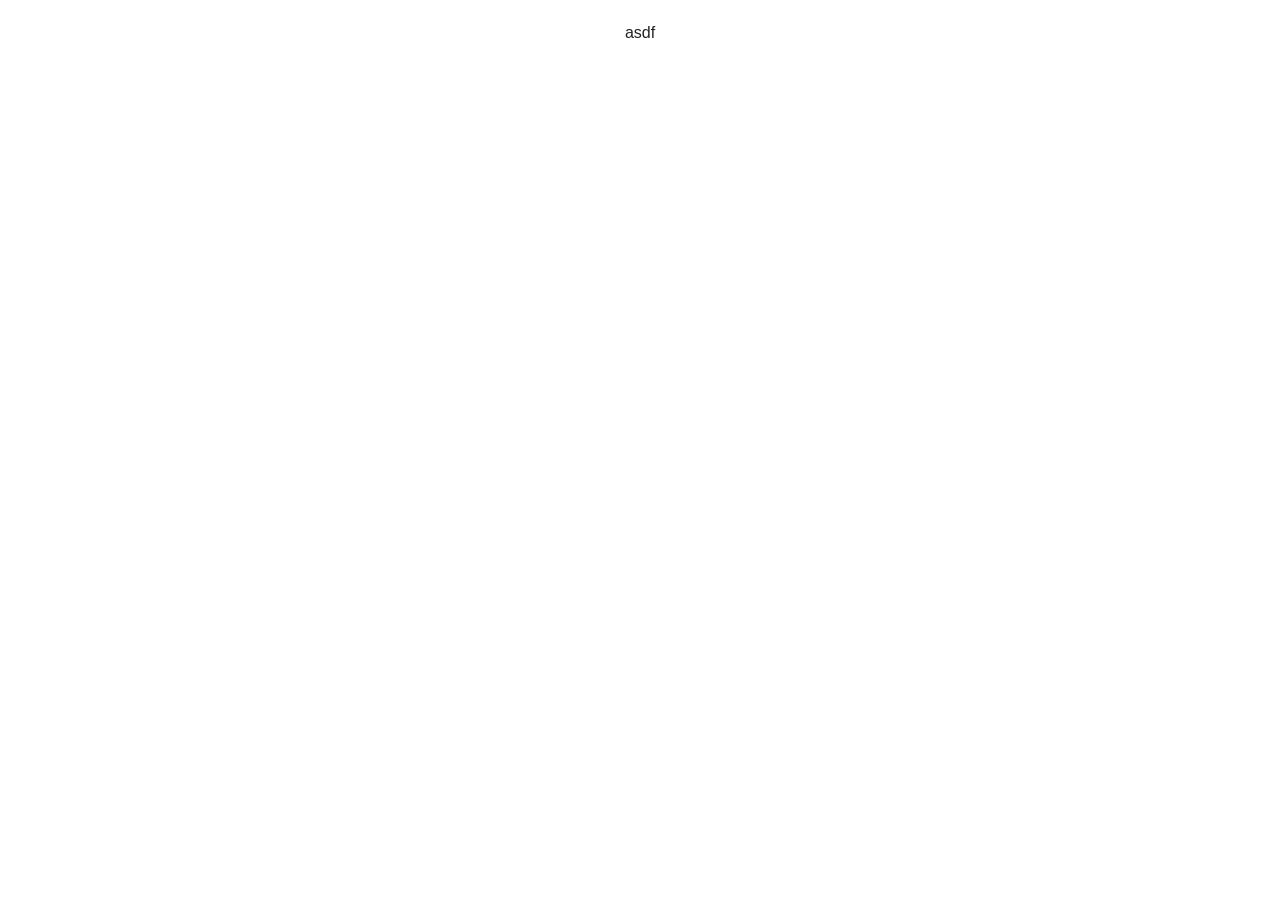
==== SpeccerClient/web/index.html @ 57e98f87 "Added communication between SpeccerServer and SpeccerClient" ====
<!DOCTYPE html>

<html class="no-js" lang="">
<head>
    <meta charset="utf-8">
    <meta http-equiv="X-UA-Compatible" content="IE=edge">
    <meta name="viewport" content="width=device-width, initial-scale=1.0">
    <meta name="scaffolded-by" content="https://github.com/google/stagehand">
    <link rel="icon" href="favicon.ico">
    <link rel="apple-touch-icon" href="apple-touch-icon.png">

    <title>Project Speccer</title>
    <meta name="description" content="Idea Sharing and Software Specification Utility">

    <link rel="stylesheet" href="styles.css">
    <link rel="stylesheet" href="css/normalize.min.css">
    <link rel="stylesheet" href="css/main.css">

    <script src="js/vendor/modernizr-2.8.3.min.js"></script>
    <script defer src="main.dart.js"></script>
</head>

<body>

  <div id="output">asdf</div>

</body>
</html>
---- SpeccerClient/web/styles.css ----
@import url(https://fonts.googleapis.com/css?family=Roboto);

html, body {
  width: 100%;
  height: 100%;
  margin: 0;
  padding: 0;
  font-family: 'Roboto', sans-serif;
}

#output {
  padding: 20px;
  text-align: center;
}
---- SpeccerClient/web/css/main.css ----
/*! HTML5 Boilerplate v5.0 | MIT License | http://h5bp.com/ */

html {
    color: #222;
    font-size: 1em;
    line-height: 1.4;
}

::-moz-selection {
    background: #b3d4fc;
    text-shadow: none;
}

::selection {
    background: #b3d4fc;
    text-shadow: none;
}

hr {
    display: block;
    height: 1px;
    border: 0;
    border-top: 1px solid #ccc;
    margin: 1em 0;
    padding: 0;
}

audio,
canvas,
iframe,
img,
svg,
video {
    vertical-align: middle;
}

fieldset {
    border: 0;
    margin: 0;
    padding: 0;
}

textarea {
    resize: vertical;
}

.browserupgrade {
    margin: 0.2em 0;
    background: #ccc;
    color: #000;
    padding: 0.2em 0;
}


/* ===== Initializr Styles ==================================================
   Author: Jonathan Verrecchia - verekia.com/initializr/responsive-template
   ========================================================================== */

body {
    font: 16px/26px Helvetica, Helvetica Neue, Arial;
}

.wrapper {
    width: 90%;
    margin: 0 5%;
}

/* ===================
    ALL: Orange Theme
   =================== */

.header-container {
    border-bottom: 20px solid #e44d26;
}

.footer-container,
.main aside {
    border-top: 20px solid #e44d26;
}

.header-container,
.footer-container,
.main aside {
    background: #f16529;
}

.title {
    color: white;
}

/* ==============
    MOBILE: Menu
   ============== */

nav ul {
    margin: 0;
    padding: 0;
    list-style-type: none;
}

nav a {
    display: block;
    margin-bottom: 10px;
    padding: 15px 0;

    text-align: center;
    text-decoration: none;
    font-weight: bold;

    color: white;
    background: #e44d26;
}

nav a:hover,
nav a:visited {
    color: white;
}

nav a:hover {
    text-decoration: underline;
}

/* ==============
    MOBILE: Main
   ============== */

.main {
    padding: 30px 0;
}

.main article h1 {
    font-size: 2em;
}

.main aside {
    color: white;
    padding: 0px 5% 10px;
}

.footer-container footer {
    color: white;
    padding: 20px 0;
}

/* ===============
    ALL: IE Fixes
   =============== */

.ie7 .title {
    padding-top: 20px;
}

/* ==========================================================================
   Helper classes
   ========================================================================== */

/*
 * Hide visually and from screen readers
 */

.hidden {
    display: none !important;
}

/*
 * Hide only visually, but have it available for screen readers:
 * https://snook.ca/archives/html_and_css/hiding-content-for-accessibility
 *
 * 1. For long content, line feeds are not interpreted as spaces and small width
 *    causes content to wrap 1 word per line:
 *    https://medium.com/@jessebeach/beware-smushed-off-screen-accessible-text-5952a4c2cbfe
 */

.visuallyhidden {
    border: 0;
    clip: rect(0 0 0 0);
    height: 1px;
    margin: -1px;
    overflow: hidden;
    padding: 0;
    position: absolute;
    width: 1px;
    white-space: nowrap; /* 1 */
}

/*
 * Extends the .visuallyhidden class to allow the element
 * to be focusable when navigated to via the keyboard:
 * https://www.drupal.org/node/897638
 */

.visuallyhidden.focusable:active,
.visuallyhidden.focusable:focus {
    clip: auto;
    height: auto;
    margin: 0;
    overflow: visible;
    position: static;
    width: auto;
    white-space: inherit;
}

/*
 * Hide visually and from screen readers, but maintain layout
 */

.invisible {
    visibility: hidden;
}

/*
 * Clearfix: contain floats
 *
 * For modern browsers
 * 1. The space content is one way to avoid an Opera bug when the
 *    `contenteditable` attribute is included anywhere else in the document.
 *    Otherwise it causes space to appear at the top and bottom of elements
 *    that receive the `clearfix` class.
 * 2. The use of `table` rather than `block` is only necessary if using
 *    `:before` to contain the top-margins of child elements.
 */

.clearfix:before,
.clearfix:after {
    content: " "; /* 1 */
    display: table; /* 2 */
}

.clearfix:after {
    clear: both;
}

/* ==========================================================================
   EXAMPLE Media Queries for Responsive Design.
   These examples override the primary ('mobile first') styles.
   Modify as content requires.
   ========================================================================== */

@media only screen and (min-width: 35em) {
    /* Style adjustments for viewports that meet the condition */
}

@media print,
       (min-resolution: 1.25dppx),
       (min-resolution: 120dpi) {
    /* Style adjustments for high resolution devices */
}

/* ==========================================================================
   Print styles.
   Inlined to avoid the additional HTTP request:
   https://www.phpied.com/delay-loading-your-print-css/
   ========================================================================== */

@media print {
    *,
    *:before,
    *:after {
        background: transparent !important;
        color: #000 !important; /* Black prints faster */
        box-shadow: none !important;
        text-shadow: none !important;
    }

    a,
    a:visited {
        text-decoration: underline;
    }

    a[href]:after {
        content: " (" attr(href) ")";
    }

    abbr[title]:after {
        content: " (" attr(title) ")";
    }

    /*
     * Don't show links that are fragment identifiers,
     * or use the `javascript:` pseudo protocol
     */

    a[href^="#"]:after,
    a[href^="javascript:"]:after {
        content: "";
    }

    pre {
        white-space: pre-wrap !important;
    }
    pre,
    blockquote {
        border: 1px solid #999;
        page-break-inside: avoid;
    }

    /*
     * Printing Tables:
     * http://css-discuss.incutio.com/wiki/Printing_Tables
     */

    thead {
        display: table-header-group;
    }

    tr,
    img {
        page-break-inside: avoid;
    }

    p,
    h2,
    h3 {
        orphans: 3;
        widows: 3;
    }

    h2,
    h3 {
        page-break-after: avoid;
    }
}


/* ==========================================================================
   Author's custom styles
   ========================================================================== */















/* ==========================================================================
   Media Queries
   ========================================================================== */

@media only screen and (min-width: 480px) {

/* ====================
    INTERMEDIATE: Menu
   ==================== */

    nav a {
        float: left;
        width: 27%;
        margin: 0 1.7%;
        padding: 25px 2%;
        margin-bottom: 0;
    }

    nav li:first-child a {
        margin-left: 0;
    }

    nav li:last-child a {
        margin-right: 0;
    }

/* ========================
    INTERMEDIATE: IE Fixes
   ======================== */

    nav ul li {
        display: inline;
    }

    .oldie nav a {
        margin: 0 0.7%;
    }
}

@media only screen and (min-width: 768px) {

/* ====================
    WIDE: CSS3 Effects
   ==================== */

    .header-container,
    .main aside {
        -webkit-box-shadow: 0 5px 10px #aaa;
           -moz-box-shadow: 0 5px 10px #aaa;
                box-shadow: 0 5px 10px #aaa;
    }

/* ============
    WIDE: Menu
   ============ */

    .title {
        float: left;
    }

    nav {
        float: right;
        width: 38%;
    }

/* ============
    WIDE: Main
   ============ */

    .main article {
        float: left;
        width: 57%;
    }

    .main aside {
        float: right;
        width: 28%;
    }
}

@media only screen and (min-width: 1140px) {

/* ===============
    Maximal Width
   =============== */

    .wrapper {
        width: 1026px; /* 1140px - 10% for margins */
        margin: 0 auto;
    }
}

/* ==========================================================================
   Helper classes
   ========================================================================== */

.hidden {
    display: none !important;
    visibility: hidden;
}

.visuallyhidden {
    border: 0;
    clip: rect(0 0 0 0);
    height: 1px;
    margin: -1px;
    overflow: hidden;
    padding: 0;
    position: absolute;
    width: 1px;
}

.visuallyhidden.focusable:active,
.visuallyhidden.focusable:focus {
    clip: auto;
    height: auto;
    margin: 0;
    overflow: visible;
    position: static;
    width: auto;
}

.invisible {
    visibility: hidden;
}

.clearfix:before,
.clearfix:after {
    content: " ";
    display: table;
}

.clearfix:after {
    clear: both;
}

.clearfix {
    *zoom: 1;
}

/* ==========================================================================
   Print styles
   ========================================================================== */

@media print {
    *,
    *:before,
    *:after {
        background: transparent !important;
        color: #000 !important;
        box-shadow: none !important;
        text-shadow: none !important;
    }

    a,
    a:visited {
        text-decoration: underline;
    }

    a[href]:after {
        content: " (" attr(href) ")";
    }

    abbr[title]:after {
        content: " (" attr(title) ")";
    }

    a[href^="#"]:after,
    a[href^="javascript:"]:after {
        content: "";
    }

    pre,
    blockquote {
        border: 1px solid #999;
        page-break-inside: avoid;
    }

    thead {
        display: table-header-group;
    }

    tr,
    img {
        page-break-inside: avoid;
    }

    img {
        max-width: 100% !important;
    }

    p,
    h2,
    h3 {
        orphans: 3;
        widows: 3;
    }

    h2,
    h3 {
        page-break-after: avoid;
    }
}
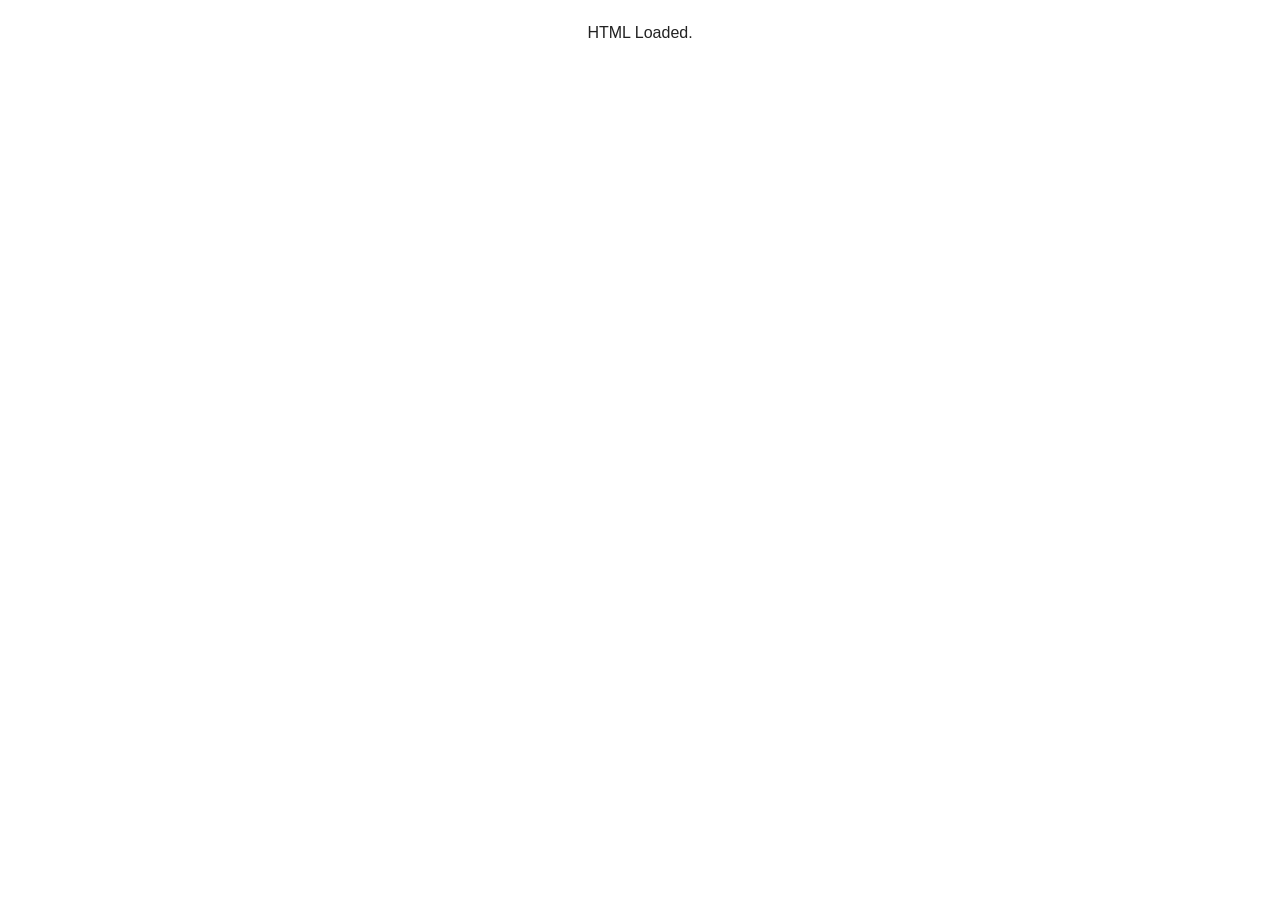
==== commit 715f5e1b: "Working: dedicated server, https, db connection, queries, futures" ====
--- a/SpeccerClient/web/index.html
+++ b/SpeccerClient/web/index.html
@@ -22,7 +22,7 @@
 
 <body>
 
-  <div id="output">asdf</div>
+  <div id="output">HTML Loaded.</div>
 
 </body>
 </html>
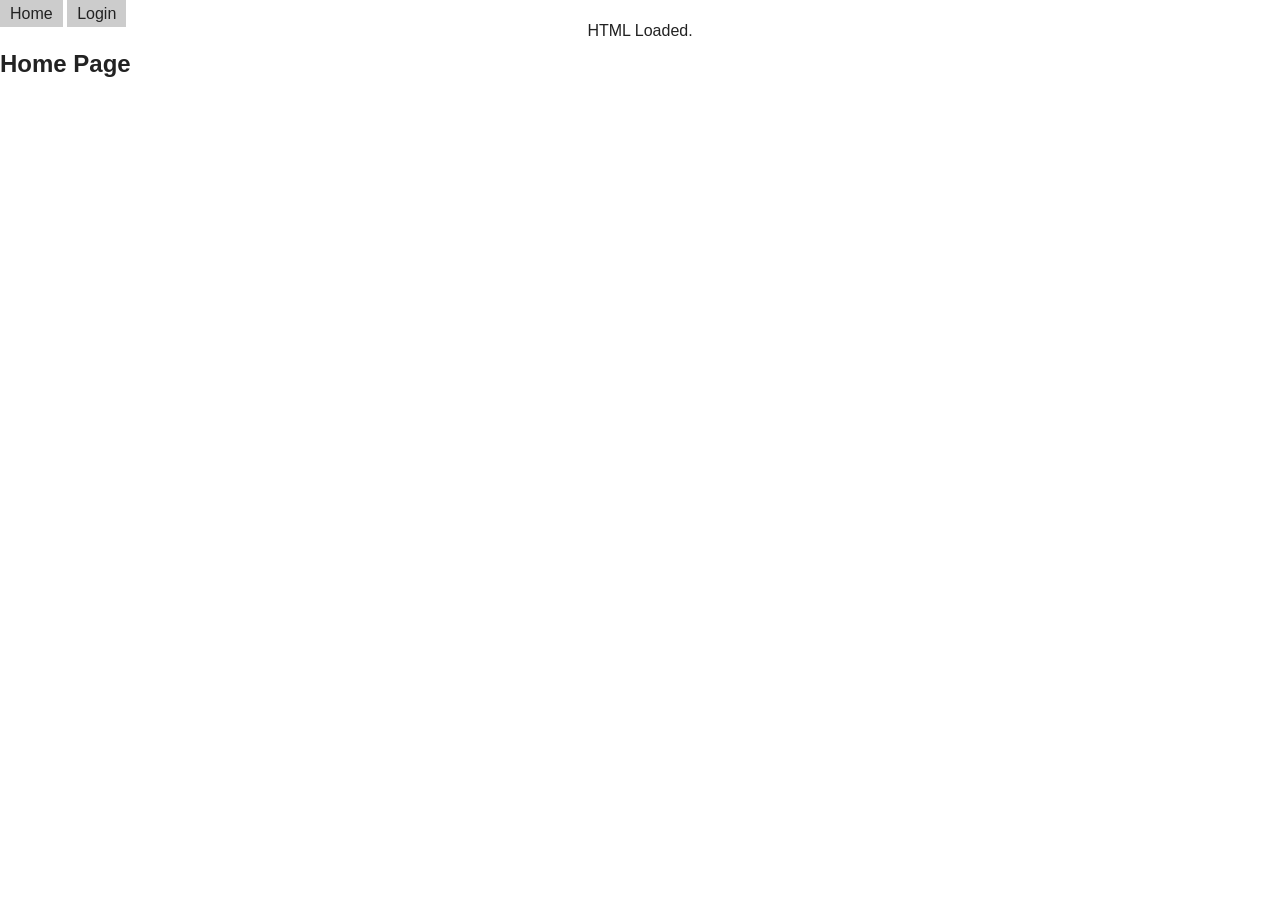
==== commit c470d1f2: "User pass encrypting; SQL structure; starting client html design SQL structure has somewhat finished" ====
--- a/SpeccerClient/web/index.html
+++ b/SpeccerClient/web/index.html
@@ -15,14 +15,33 @@
     <link rel="stylesheet" href="styles.css">
     <link rel="stylesheet" href="css/normalize.min.css">
     <link rel="stylesheet" href="css/main.css">
+    <link rel="stylesheet" href="css/uiManager.css">
 
     <script src="js/vendor/modernizr-2.8.3.min.js"></script>
     <script defer src="main.dart.js"></script>
 </head>
 
 <body>
+    <div id="output">HTML Loaded.</div>
+    <div id="uiManager" class="NoSelect">
+        <div id="header">
+            <div id="bHome" class="Button Clickable">Home</div>
+            <div id="bLogin" class="Button Clickable">Login</div>
+        </div>
 
-  <div id="output">HTML Loaded.</div>
+        <div id="pHome" class="uiPage">
+            <h2>Home Page</h2>
+        </div>
 
+        <div id="pLogin" class="uiPage Hidden">
+            <h2>Login</h2>
+            <form>
+                <label for="pLoginUser">Username: </label><input id="pLoginUser" type="text">
+                <label for="pLoginPass">Password: </label><input id="pLoginPass" type="password">
+                <div id="pLoginSubmit" class="Button Clickable NoSelect">Login</div>
+            </form>
+
+        </div>
+    </div>
 </body>
 </html>
--- a/SpeccerClient/web/css/main.css
+++ b/SpeccerClient/web/css/main.css
@@ -51,43 +51,6 @@
     padding: 0.2em 0;
 }
 
-
-/* ===== Initializr Styles ==================================================
-   Author: Jonathan Verrecchia - verekia.com/initializr/responsive-template
-   ========================================================================== */
-
-body {
-    font: 16px/26px Helvetica, Helvetica Neue, Arial;
-}
-
-.wrapper {
-    width: 90%;
-    margin: 0 5%;
-}
-
-/* ===================
-    ALL: Orange Theme
-   =================== */
-
-.header-container {
-    border-bottom: 20px solid #e44d26;
-}
-
-.footer-container,
-.main aside {
-    border-top: 20px solid #e44d26;
-}
-
-.header-container,
-.footer-container,
-.main aside {
-    background: #f16529;
-}
-
-.title {
-    color: white;
-}
-
 /* ==============
     MOBILE: Menu
    ============== */
@@ -120,28 +83,6 @@
     text-decoration: underline;
 }
 
-/* ==============
-    MOBILE: Main
-   ============== */
-
-.main {
-    padding: 30px 0;
-}
-
-.main article h1 {
-    font-size: 2em;
-}
-
-.main aside {
-    color: white;
-    padding: 0px 5% 10px;
-}
-
-.footer-container footer {
-    color: white;
-    padding: 20px 0;
-}
-
 /* ===============
     ALL: IE Fixes
    =============== */
@@ -158,7 +99,7 @@
  * Hide visually and from screen readers
  */
 
-.hidden {
+.Hidden {
     display: none !important;
 }
 
@@ -171,7 +112,7 @@
  *    https://medium.com/@jessebeach/beware-smushed-off-screen-accessible-text-5952a4c2cbfe
  */
 
-.visuallyhidden {
+.VisuallyHidden {
     border: 0;
     clip: rect(0 0 0 0);
     height: 1px;
@@ -189,8 +130,8 @@
  * https://www.drupal.org/node/897638
  */
 
-.visuallyhidden.focusable:active,
-.visuallyhidden.focusable:focus {
+.VisuallyHidden.focusable:active,
+.VisuallyHidden.focusable:focus {
     clip: auto;
     height: auto;
     margin: 0;
@@ -208,338 +149,115 @@
     visibility: hidden;
 }
 
-/*
- * Clearfix: contain floats
- *
- * For modern browsers
- * 1. The space content is one way to avoid an Opera bug when the
- *    `contenteditable` attribute is included anywhere else in the document.
- *    Otherwise it causes space to appear at the top and bottom of elements
- *    that receive the `clearfix` class.
- * 2. The use of `table` rather than `block` is only necessary if using
- *    `:before` to contain the top-margins of child elements.
- */
-
-.clearfix:before,
-.clearfix:after {
-    content: " "; /* 1 */
-    display: table; /* 2 */
-}
-
-.clearfix:after {
-    clear: both;
-}
-
-/* ==========================================================================
-   EXAMPLE Media Queries for Responsive Design.
-   These examples override the primary ('mobile first') styles.
-   Modify as content requires.
-   ========================================================================== */
-
-@media only screen and (min-width: 35em) {
-    /* Style adjustments for viewports that meet the condition */
-}
-
-@media print,
-       (min-resolution: 1.25dppx),
-       (min-resolution: 120dpi) {
-    /* Style adjustments for high resolution devices */
-}
-
-/* ==========================================================================
-   Print styles.
-   Inlined to avoid the additional HTTP request:
-   https://www.phpied.com/delay-loading-your-print-css/
-   ========================================================================== */
-
-@media print {
-    *,
-    *:before,
-    *:after {
-        background: transparent !important;
-        color: #000 !important; /* Black prints faster */
-        box-shadow: none !important;
-        text-shadow: none !important;
-    }
-
-    a,
-    a:visited {
-        text-decoration: underline;
-    }
-
-    a[href]:after {
-        content: " (" attr(href) ")";
-    }
-
-    abbr[title]:after {
-        content: " (" attr(title) ")";
-    }
-
-    /*
-     * Don't show links that are fragment identifiers,
-     * or use the `javascript:` pseudo protocol
-     */
-
-    a[href^="#"]:after,
-    a[href^="javascript:"]:after {
-        content: "";
-    }
-
-    pre {
-        white-space: pre-wrap !important;
-    }
-    pre,
-    blockquote {
-        border: 1px solid #999;
-        page-break-inside: avoid;
-    }
-
-    /*
-     * Printing Tables:
-     * http://css-discuss.incutio.com/wiki/Printing_Tables
-     */
-
-    thead {
-        display: table-header-group;
-    }
-
-    tr,
-    img {
-        page-break-inside: avoid;
-    }
-
-    p,
-    h2,
-    h3 {
-        orphans: 3;
-        widows: 3;
-    }
-
-    h2,
-    h3 {
-        page-break-after: avoid;
-    }
-}
-
-
-/* ==========================================================================
-   Author's custom styles
-   ========================================================================== */
-
-
-
-
-
-
-
-
-
-
-
-
-
-
-
-/* ==========================================================================
-   Media Queries
-   ========================================================================== */
-
-@media only screen and (min-width: 480px) {
-
-/* ====================
-    INTERMEDIATE: Menu
-   ==================== */
-
-    nav a {
-        float: left;
-        width: 27%;
-        margin: 0 1.7%;
-        padding: 25px 2%;
-        margin-bottom: 0;
-    }
-
-    nav li:first-child a {
-        margin-left: 0;
-    }
-
-    nav li:last-child a {
-        margin-right: 0;
-    }
-
-/* ========================
-    INTERMEDIATE: IE Fixes
-   ======================== */
-
-    nav ul li {
-        display: inline;
-    }
-
-    .oldie nav a {
-        margin: 0 0.7%;
-    }
-}
-
-@media only screen and (min-width: 768px) {
-
-/* ====================
-    WIDE: CSS3 Effects
-   ==================== */
-
-    .header-container,
-    .main aside {
-        -webkit-box-shadow: 0 5px 10px #aaa;
-           -moz-box-shadow: 0 5px 10px #aaa;
-                box-shadow: 0 5px 10px #aaa;
-    }
-
-/* ============
-    WIDE: Menu
-   ============ */
-
-    .title {
-        float: left;
-    }
-
-    nav {
-        float: right;
-        width: 38%;
-    }
-
-/* ============
-    WIDE: Main
-   ============ */
-
-    .main article {
-        float: left;
-        width: 57%;
-    }
-
-    .main aside {
-        float: right;
-        width: 28%;
-    }
-}
-
-@media only screen and (min-width: 1140px) {
-
-/* ===============
-    Maximal Width
-   =============== */
-
-    .wrapper {
-        width: 1026px; /* 1140px - 10% for margins */
-        margin: 0 auto;
-    }
-}
-
-/* ==========================================================================
-   Helper classes
-   ========================================================================== */
-
-.hidden {
-    display: none !important;
-    visibility: hidden;
-}
-
-.visuallyhidden {
-    border: 0;
-    clip: rect(0 0 0 0);
-    height: 1px;
-    margin: -1px;
-    overflow: hidden;
-    padding: 0;
-    position: absolute;
-    width: 1px;
-}
-
-.visuallyhidden.focusable:active,
-.visuallyhidden.focusable:focus {
-    clip: auto;
-    height: auto;
-    margin: 0;
-    overflow: visible;
-    position: static;
-    width: auto;
-}
-
-.invisible {
-    visibility: hidden;
-}
-
-.clearfix:before,
-.clearfix:after {
-    content: " ";
-    display: table;
-}
-
-.clearfix:after {
-    clear: both;
-}
-
-.clearfix {
-    *zoom: 1;
-}
-
-/* ==========================================================================
-   Print styles
-   ========================================================================== */
-
-@media print {
-    *,
-    *:before,
-    *:after {
-        background: transparent !important;
-        color: #000 !important;
-        box-shadow: none !important;
-        text-shadow: none !important;
-    }
-
-    a,
-    a:visited {
-        text-decoration: underline;
-    }
-
-    a[href]:after {
-        content: " (" attr(href) ")";
-    }
-
-    abbr[title]:after {
-        content: " (" attr(title) ")";
-    }
-
-    a[href^="#"]:after,
-    a[href^="javascript:"]:after {
-        content: "";
-    }
-
-    pre,
-    blockquote {
-        border: 1px solid #999;
-        page-break-inside: avoid;
-    }
-
-    thead {
-        display: table-header-group;
-    }
-
-    tr,
-    img {
-        page-break-inside: avoid;
-    }
-
-    img {
-        max-width: 100% !important;
-    }
-
-    p,
-    h2,
-    h3 {
-        orphans: 3;
-        widows: 3;
-    }
-
-    h2,
-    h3 {
-        page-break-after: avoid;
-    }
-}+/*!**/
+ /** Clearfix: contain floats*/
+ /***/
+ /** For modern browsers*/
+ /** 1. The space content is one way to avoid an Opera bug when the*/
+ /**    `contenteditable` attribute is included anywhere else in the document.*/
+ /**    Otherwise it causes space to appear at the top and bottom of elements*/
+ /**    that receive the `clearfix` class.*/
+ /** 2. The use of `table` rather than `block` is only necessary if using*/
+ /**    `:before` to contain the top-margins of child elements.*/
+ /**!*/
+
+/*.clearfix:before,*/
+/*.clearfix:after {*/
+    /*content: " "; !* 1 *!*/
+    /*display: table; !* 2 *!*/
+/*}*/
+
+/*.clearfix:after {*/
+    /*clear: both;*/
+/*}*/
+
+/*!* ==========================================================================*/
+   /*EXAMPLE Media Queries for Responsive Design.*/
+   /*These examples override the primary ('mobile first') styles.*/
+   /*Modify as content requires.*/
+   /*========================================================================== *!*/
+
+/*@media only screen and (min-width: 35em) {*/
+    /*!* Style adjustments for viewports that meet the condition *!*/
+/*}*/
+
+/*@media print,*/
+       /*(min-resolution: 1.25dppx),*/
+       /*(min-resolution: 120dpi) {*/
+    /*!* Style adjustments for high resolution devices *!*/
+/*}*/
+
+/*!* ==========================================================================*/
+   /*Print styles.*/
+   /*Inlined to avoid the additional HTTP request:*/
+   /*https://www.phpied.com/delay-loading-your-print-css/*/
+   /*========================================================================== *!*/
+
+/*@media print {*/
+    /**,*/
+    /**:before,*/
+    /**:after {*/
+        /*background: transparent !important;*/
+        /*color: #000 !important; !* Black prints faster *!*/
+        /*box-shadow: none !important;*/
+        /*text-shadow: none !important;*/
+    /*}*/
+
+    /*a,*/
+    /*a:visited {*/
+        /*text-decoration: underline;*/
+    /*}*/
+
+    /*a[href]:after {*/
+        /*content: " (" attr(href) ")";*/
+    /*}*/
+
+    /*abbr[title]:after {*/
+        /*content: " (" attr(title) ")";*/
+    /*}*/
+
+    /*!**/
+     /** Don't show links that are fragment identifiers,*/
+     /** or use the `javascript:` pseudo protocol*/
+     /**!*/
+
+    /*a[href^="#"]:after,*/
+    /*a[href^="javascript:"]:after {*/
+        /*content: "";*/
+    /*}*/
+
+    /*pre {*/
+        /*white-space: pre-wrap !important;*/
+    /*}*/
+    /*pre,*/
+    /*blockquote {*/
+        /*border: 1px solid #999;*/
+        /*page-break-inside: avoid;*/
+    /*}*/
+
+    /*!**/
+     /** Printing Tables:*/
+     /** http://css-discuss.incutio.com/wiki/Printing_Tables*/
+     /**!*/
+
+    /*thead {*/
+        /*display: table-header-group;*/
+    /*}*/
+
+    /*tr,*/
+    /*img {*/
+        /*page-break-inside: avoid;*/
+    /*}*/
+
+    /*p,*/
+    /*h2,*/
+    /*h3 {*/
+        /*orphans: 3;*/
+        /*widows: 3;*/
+    /*}*/
+
+    /*h2,*/
+    /*h3 {*/
+        /*page-break-after: avoid;*/
+    /*}*/
+/*}*/
--- a/SpeccerClient/web/css/uiManager.css
+++ b/SpeccerClient/web/css/uiManager.css
@@ -0,0 +1,153 @@
+html, body {
+    width: 100%;
+    height: 100%;
+    margin: 0;
+    padding: 0;
+    overflow: hidden;
+    font-family: Arial, "Helvetica Neue", Helvetica, sans-serif;
+    /*     color: #CCCCCC; */
+}
+
+select {
+    /*     background-color: #4f4f4f; */
+    /*     color: #CCCCCC; */
+    border: none;
+}
+
+select option:hover {
+    /*background-color: #49c4f4;*/
+}
+
+:focus {
+    outline: none;
+}
+
+*::selection {
+    /*     background-color: #49c4f4; */
+    /*     color: #2f2f2f; */
+}
+
+textarea,
+input:not([type="color"]):not([type="checkbox"]):not([type="range"]) {
+    /*     background-color: #4f4f4f; */
+    /*     color: #CCCCCC; */
+    /*     border: solid 2px #666666; */
+    /*border: solid 2px;*/
+}
+
+textarea:focus,
+input:not([type="color"]):not([type="checkbox"]):not([type="range"]):focus {
+    /*     border-color: #49c4f4; */
+}
+
+
+input[type=number]::-webkit-inner-spin-button,
+input[type=number]::-webkit-outer-spin-button {
+    -webkit-appearance: none;
+    margin: 0;
+}
+
+input[type=range] {
+    -webkit-appearance: none;
+    appearance: none;
+    height: 4px;
+    /*     background-color: #666666; */
+}
+
+input[type=range]::-webkit-slider-thumb {
+    -webkit-appearance: none;
+    appearance: none;
+    /*     background: #CCCCCC; */
+    width: 10px;
+    height: 20px;
+}
+
+input[type=range]::-webkit-slider-thumb:active,
+input[type=range]:active::-webkit-slider-thumb {
+    /*     background-color: #49c4f4; */
+}
+
+.NoSelect {
+    -webkit-touch-callout: none;
+    -webkit-user-select: none;
+    -moz-user-select: none;
+    -ms-user-select: none;
+    user-select: none;
+    cursor: default;
+}
+
+.Fill {
+    position: absolute;
+    width: 100%;
+    height: 100%;
+    top: 0;
+    left: 0;
+}
+
+.Button {
+    text-align: center;
+    line-height: 27px;
+    display: inline-block;
+    padding: 0 10px;
+}
+
+.Button[toggleButton="selected"],
+.Button[selected="true"] {
+    /*background-color: #49c4f4;*/
+    /*color: #2f2f2f;*/
+    cursor: default;
+}
+
+.Button[toggleButton="selected"]:hover,
+.Button[selected="true"]:hover {
+    /*color: #2f2f2f;*/
+}
+
+.Button[toggleButton="selected"]:active,
+.Button[selected="true"]:active {
+    /*color: #2f2f2f;*/
+}
+
+.ErrorColor {
+    color: #AF3838 !important;
+}
+
+.Clickable {
+    cursor: pointer;
+    /*     color: #CCCCCC; */
+    /*     background-color: #4f4f4f; */
+    background-color: #CCCCCC;
+}
+
+.Clickable:hover {
+    /*color: #FFFFFF;*/
+    background-color: #DDDDDD;
+}
+
+.Clickable:active {
+    /*color: #AAAAAA;*/
+    background-color: #BBBBBB;
+}
+
+.Clickable[disabled="true"] {
+    /*color: #666666;*/
+    /*background-color: #4f4f4f;*/
+    cursor: default;
+}
+
+.Clickable[disabled="true"]:active {
+    /*color: #666666;*/
+}
+
+.Clickable[disabled="true"]:hover {
+    /*color: #666666;*/
+}
+
+#uiManager{
+    position: absolute;
+    left: 0;
+    top: 0;
+    width: 100%;
+    height: 100%;
+    /*background-color: #2F2F2F;*/
+}
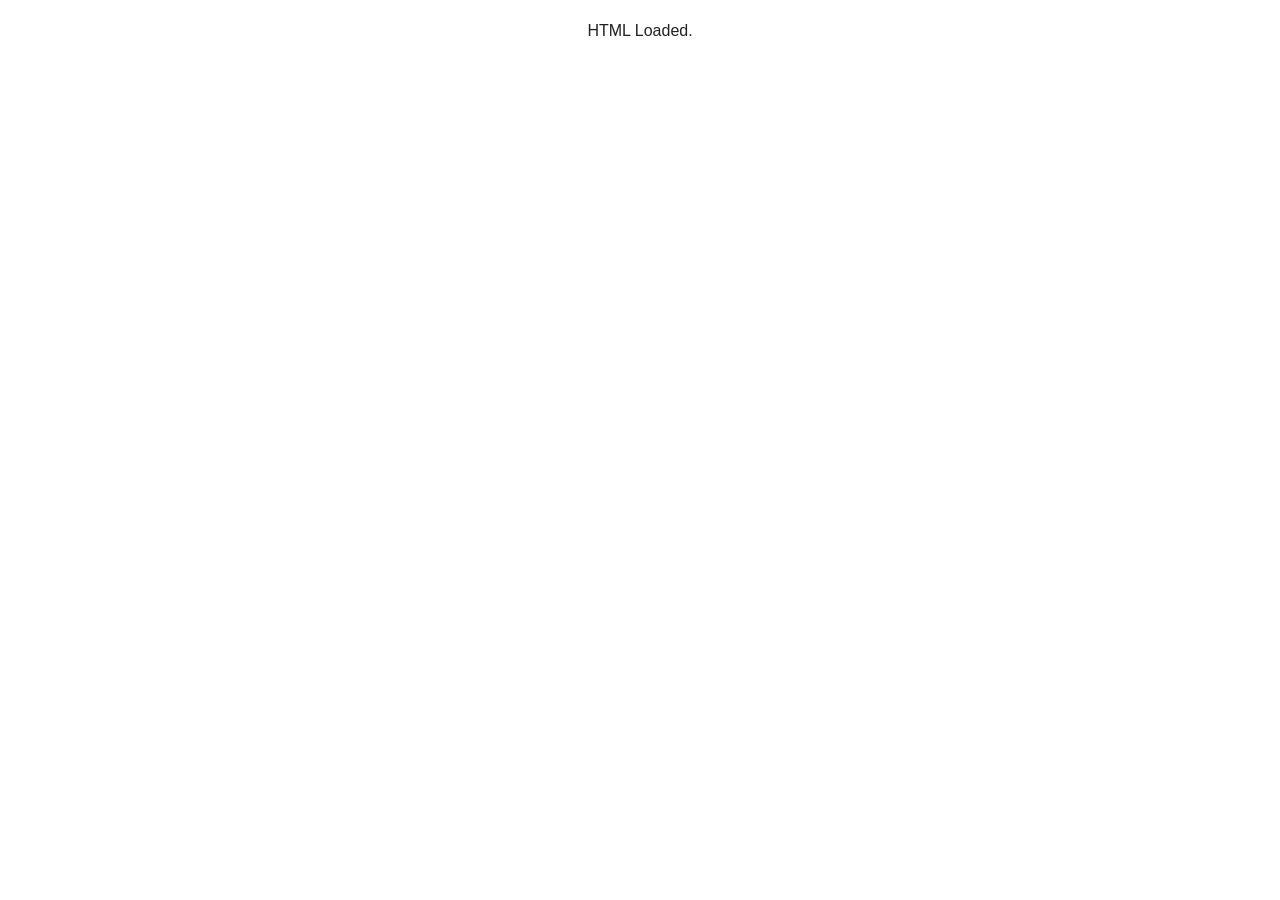
==== commit 78d22e7d: "User registration works; Initial registration page and UI structure" ====
--- a/SpeccerClient/web/index.html
+++ b/SpeccerClient/web/index.html
@@ -24,24 +24,28 @@
 <body>
     <div id="output">HTML Loaded.</div>
     <div id="uiManager" class="NoSelect">
-        <div id="header">
-            <div id="bHome" class="Button Clickable">Home</div>
-            <div id="bLogin" class="Button Clickable">Login</div>
-        </div>
 
-        <div id="pHome" class="uiPage">
-            <h2>Home Page</h2>
-        </div>
+        <!--<div id="pLogin" class="uiPage Hidden">-->
+            <!--<h2>Login</h2>-->
+            <!--<form>-->
+                <!--<label for="pLoginUser">Username: </label><input id="pLoginUser" type="text">-->
+                <!--<label for="pLoginPass">Password: </label><input id="pLoginPass" type="password">-->
+                <!--<div id="pLoginSubmit" class="Button Clickable NoSelect">Login</div>-->
+            <!--</form>-->
 
-        <div id="pLogin" class="uiPage Hidden">
-            <h2>Login</h2>
-            <form>
-                <label for="pLoginUser">Username: </label><input id="pLoginUser" type="text">
-                <label for="pLoginPass">Password: </label><input id="pLoginPass" type="password">
-                <div id="pLoginSubmit" class="Button Clickable NoSelect">Login</div>
-            </form>
+        <!--</div>-->
 
-        </div>
+        <!--<div id="pRegister" class="uiPage Hidden">-->
+            <!--<h2>Register</h2>-->
+            <!--<form>-->
+
+                <!--<label for="pRegisterUser">Username: </label><input id="pRegisterUser" type="text"><br>-->
+                <!--<label for="pRegisterEmail">Email: </label><input id="pRegisterEmail" type="email">-->
+                <!--<label for="pregisterPass1">Password: </label><input id="pregisterPass1" type="password">-->
+                <!--<label for="pregisterPass2">Password Again: </label><input id="pregisterPass2" type="password">-->
+                <!--<div id="pRegisterSubmit" class="Button Clickable NoSelect">Register</div>-->
+            <!--</form>-->
+        <!--</div>-->
     </div>
 </body>
 </html>
--- a/SpeccerClient/web/css/uiManager.css
+++ b/SpeccerClient/web/css/uiManager.css
@@ -130,17 +130,17 @@
 }
 
 .Clickable[disabled="true"] {
-    /*color: #666666;*/
-    /*background-color: #4f4f4f;*/
+    background-color: #CCCCCC;
+    color: #888888;
     cursor: default;
 }
 
 .Clickable[disabled="true"]:active {
-    /*color: #666666;*/
+    color: #888888;
 }
 
 .Clickable[disabled="true"]:hover {
-    /*color: #666666;*/
+    color: #888888;
 }
 
 #uiManager{
@@ -150,4 +150,25 @@
     width: 100%;
     height: 100%;
     /*background-color: #2F2F2F;*/
+}
+
+.uiPageHeader {
+
+}
+
+#topHeader {
+
+}
+
+.uiPageContent {
+
+}
+
+.topHeaderButton {
+
+}
+
+.form th,
+.form td {
+    padding: 2px 2px;
 }
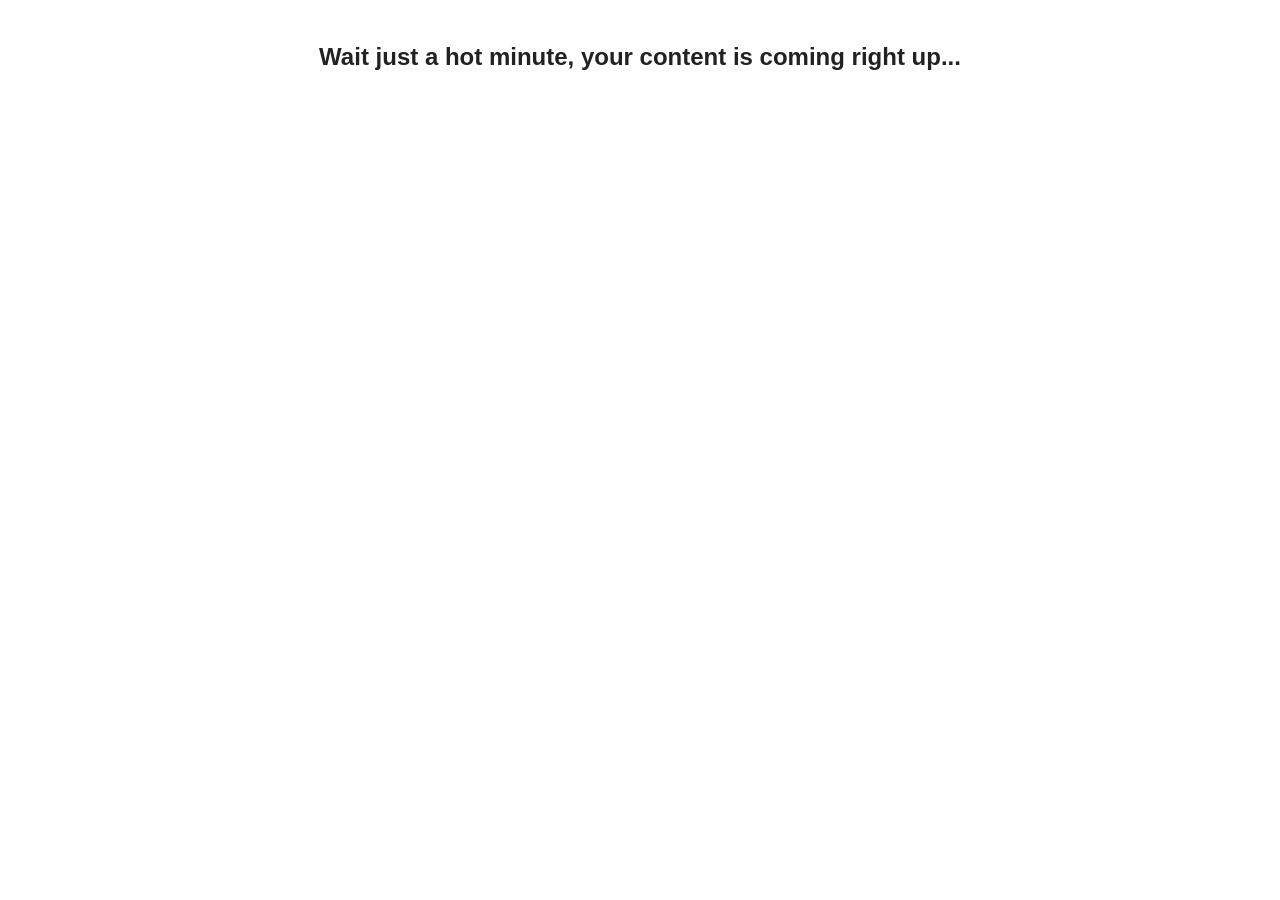
==== commit b6aa2613: "Big: core component revision functionality and working project stages" ====
--- a/SpeccerClient/web/index.html
+++ b/SpeccerClient/web/index.html
@@ -12,7 +12,6 @@
     <title>Project Speccer</title>
     <meta name="description" content="Idea Sharing and Software Specification Utility">
 
-    <link rel="stylesheet" href="styles.css">
     <link rel="stylesheet" href="css/normalize.min.css">
     <link rel="stylesheet" href="css/main.css">
     <link rel="stylesheet" href="css/uiManager.css">
@@ -22,8 +21,8 @@
 </head>
 
 <body>
-    <div id="output">HTML Loaded.</div>
-    <div id="uiManager" class="NoSelect">
+    <div id="output"><h2>Wait just a hot minute, your content is coming right up...</h2></div>
+    <div id="ui" class="NoSelect">
 
         <!--<div id="pLogin" class="uiPage Hidden">-->
             <!--<h2>Login</h2>-->
--- a/SpeccerClient/web/css/uiManager.css
+++ b/SpeccerClient/web/css/uiManager.css
@@ -1,9 +1,11 @@
 html, body {
+    position: absolute;
+    left: 0;
+    top: 0;
     width: 100%;
     height: 100%;
     margin: 0;
     padding: 0;
-    overflow: hidden;
     font-family: Arial, "Helvetica Neue", Helvetica, sans-serif;
     /*     color: #CCCCCC; */
 }
@@ -39,6 +41,16 @@
 input:not([type="color"]):not([type="checkbox"]):not([type="range"]):focus {
     /*     border-color: #49c4f4; */
 }
+
+textarea[error="true"],
+input:not([type="color"]):not([type="checkbox"]):not([type="range"])[error="true"] {
+    /*     background-color: #4f4f4f; */
+    /*     color: #CCCCCC; */
+    /*     border: solid 2px #666666; */
+    /*border: solid 2px;*/
+    border-color: red;
+}
+
 
 
 input[type=number]::-webkit-inner-spin-button,
@@ -116,59 +128,136 @@
     cursor: pointer;
     /*     color: #CCCCCC; */
     /*     background-color: #4f4f4f; */
-    background-color: #CCCCCC;
+    background-color: #FF880088;
 }
 
 .Clickable:hover {
     /*color: #FFFFFF;*/
-    background-color: #DDDDDD;
+    background-color: #FF880055;
 }
 
 .Clickable:active {
     /*color: #AAAAAA;*/
-    background-color: #BBBBBB;
+    background-color: #FF8800BB;
 }
 
 .Clickable[disabled="true"] {
-    background-color: #CCCCCC;
-    color: #888888;
-    cursor: default;
+    background-color: #FF880055;
+    color: #00000055;
+    cursor: not-allowed;
 }
 
 .Clickable[disabled="true"]:active {
-    color: #888888;
+    color: #00000055;
 }
 
 .Clickable[disabled="true"]:hover {
-    color: #888888;
-}
-
-#uiManager{
+    color: #00000055;
+}
+
+.verticalFlow {
+    display: flex;
+    flex-flow: column;
+}
+
+.horizontalFlow {
+    display: flex;
+    flex-flow: row;
+}
+
+#output {
+  padding: 20px;
+  text-align: center;
+}
+
+#ui {
     position: absolute;
     left: 0;
     top: 0;
+    height: 100%;
     width: 100%;
-    height: 100%;
+
+    display: flex;
+    flex-flow: column;
     /*background-color: #2F2F2F;*/
 }
 
-.uiPageHeader {
-
-}
-
-#topHeader {
-
-}
-
-.uiPageContent {
-
-}
-
-.topHeaderButton {
-
-}
+    #uiHeader {
+        background-color: #FF880088;
+        display: flex;
+        flex-flow: row;
+        padding: 0px 5px;
+    }
+
+        .uiHeaderButton {
+            margin: 10px 5px 10px 5px;
+        }
+
+    #uiBody {
+        flex: 1;
+        height: 0;
+        display: flex;
+        flex-flow: row;
+    }
+
+        #uiBodyContent {
+            flex: 3;
+        }
+
+            .uiBodyContentPage {
+                height: 100%;
+                overflow-y: auto;
+                word-wrap: break-word;
+            }
+
+            .uiBodyContentPageHeader {
+
+            }
+
+            .uiBodyContentPageContent {
+            }
+
+
+        #uiBodyPane {
+            height: 100%;
+            flex: 1;
+            background-color: #FF880022;
+        }
 
 .form th,
 .form td {
     padding: 2px 2px;
-}+    border: none;
+}
+
+.listTable {
+    margin: auto;
+    text-align: center;
+}
+
+.listTable thead {
+    background-color: #FF880088;
+}
+
+.listTable td {
+    border: solid 4px #FFFFFF;
+    padding: 4px;
+    background-color: #FF880022;
+}
+
+.projectStage {
+    background-color: #FF880011;
+}
+
+.projectStage div:first-child {
+
+}
+
+.projectStage div:last-child {
+    background-color: #FF880033;
+}
+
+.waitContent {
+    text-align: center;
+    font-size: large;
+}
